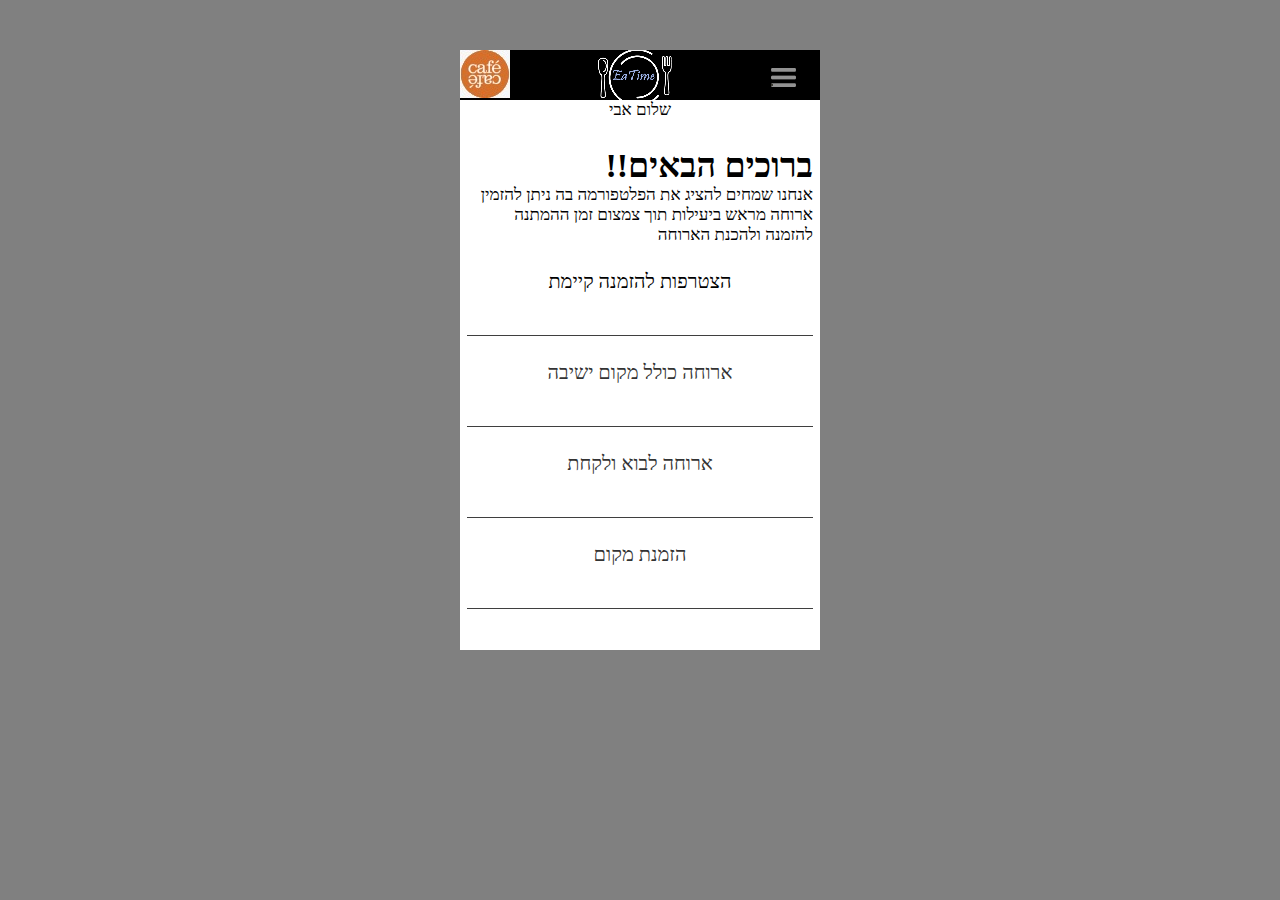
==== index.html @ f33af225 "Initial commit" ====
<!DOCTYPE html>
	<html>
		<head>
			<title>eatTime</title>
			<META charset="UTF-8">
			<link rel="stylesheet" href="includes/style.css">
			<script src="includes/script.js"></script>
		</head>
		<body>
			<div id="wrapper" >
				<header>
					<a href="#" id="logo"></a>
					<a href="http://www.cafecafe.co.il/he/home/a/main/" id="kafe"></a>
					<a href="#" id="menu"></a>
				</header>
				<main>
					<span id="welcome">שלום אבי</span>
					<article>
						<h1>ברוכים הבאים!!</h1>
						<p>
							  אנחנו שמחים להציג את הפלטפורמה בה ניתן להזמין ארוחה מראש ביעילות תוך צמצום זמן ההמתנה להזמנה ולהכנת הארוחה
						</p>
					</article>
					<section class="mainOption">הצטרפות להזמנה קיימת</section>
					<a href="menu.html"><section class="mainOption">ארוחה כולל מקום ישיבה</section></a>
					<a href="menu.html"><section class="mainOption">ארוחה לבוא ולקחת</section></a>
					<a href="time.html"><section class="mainOption">הזמנת מקום</section></a>
				</main>
			</div>
		</body>
	</html>
---- includes/style.css ----
* {
	margin: 0px;
	padding: 0px;
}
footer, header, nav, main, article, section, aside {
	display: block;
}
a	{
	color: #333333;
	text-decoration: none;
}
a:hover	{
	color: #0d0d0d;
	text-decoration: underline;
}
body	{
	font-family: Tahoma;
	font-size: 17px;
	margin-top: 50px;
	background: #808080;
}
#wrapper	{
	margin: 0 auto;
	background: #ffffff;
	width: 360px;
	height: 600px;
}
header	{
	background: #000000;
	height: 50px;
}
main	{
	direction: rtl;
	position: relative;
	background: #ffffff;
	text-align: center;
	height: 480px;
	padding-left: 7px;
	padding-right: 7px;
}
footer	{
	position: relative;
    width: 100%;
	height: 70px;
	border-top: 0.5px gray solid; 
}
#selected	{
	font-weight: bold;
	background: #ebebeb;
}
.mainOption	{
	height: 65px;
	border-bottom: 0.5px #3f3f3f solid;
	font-size: 20px;
	padding-top: 25px;
}
.kategory	{
	height: 30px;
	width: 350px;
	margin-top: 27px;
}
.kategory section	{
	display: inline-block;
	width: 60px;
	height: 30px;
	border: 0.5px gray solid;
	border-radius: 3px;
}
article	{
	text-align: right;
}
h1	{
	margin-top: 23px;
}
h2	{
	text-align: right;
	font-size: 1.2em;
	margin-bottom: 15px;
}
.time label	{
	margin-right: 15px;
	display: block;
}
.time img	{
	margin-right: 30px;
}
#welcome	{
	margin-bottom: 27px;
	display: block;
}
#kafe	{
	display: inline-block;
	width: 60px;
	height: 50px;
	float: left;
	background: url("../images/kafe.jpeg") no-repeat;
}
#logo	{
	display: inline-block;
	width: 85px;
	margin: 0 auto;
	height: 50px;
	margin-left: 70px;
	background: url("../images/logo.PNG") no-repeat;
}
#menu	{
	width: 60px;
	height: 50px;
	float: right;
	background: url("../images/menu.PNG") no-repeat;
}
#home	{
	width: 70px;
	height: 54px;
	float: right;
	background: url("../images/home.PNG") no-repeat;	
	border: none;
	margin-top: 10px;
}
.subktgr	{
	display: inline-block;
	margin-top: 10px;
	margin-bottom: 10px;
	width: 57px;
	height: 30px;
	border: 0.5px gray solid;
	border-radius: 3px;
	font-size: 14px;
}
#submtaf	{
	text-align: right;
	display: block;
	margin-bottom: 25px;

}
.menu #submtaf	{
	margin-right: 20px;
}
.time #submtaf	{
	margin-right: 70px;
	margin-bottom: 20px;
}
.tables #submtaf	{
	margin-right: 130px;
	margin-bottom: 20px;	
}
.friends #submtaf	{
	margin-right: 210px;
	margin-bottom: 40px;	
}
.end #submtaf	{
	margin-right: 280px;
	margin-bottom: 40px;		
}
.tables article	{
	width: 280px;
	margin-right: 5px;
	margin-bottom: 30px;
}
.friends article	{
	width: 310px;
	height: 60px;
	padding-right: 5px;
	padding-top: 5px;
	margin-right: 10px;
	margin-bottom: 20px;
	border: 1px solid #444444;
	border-radius: 10px;
	font-size: 16px;
}
.tablec	{
	width: 150px;
	float: right;
	text-align: right;
}
.tablec section	{
	height: 14px;
	width: 14px;
	border: 0.5px #606060 solid;
	border-radius: 2px;
	display: inline-block;
	margin-bottom: 2px;
}
.tablec	p	{
	display: inline-block;
}
.blue	{
	background-color: #2e1572;
}
.orange	{
	background-color: #ffc581;
}
.green	{
	background-color: #72bb53;
}
#next	{
	height: 28px;
	width: 71px;
	float: left;
	margin-top: 20px;
	margin-left: 25px;
}
.item	{
	display: block;
	height: 34px;
	border-top: 0.5px gray solid;
	text-align: right;
}
.time h2	{
	margin-top: 10px;
}
form section	{
	text-align: right;
}
form h4	{
	margin-bottom: 10px;
	margin-top: 10px;
}
input	{
	height: 25px;
	border-radius: 5px;
	margin-bottom: 10px;
	margin-top: 10px;
}
.friends form	{
	margin-right: 15px;
}
#submit	{
	height: 25px;
	width: 71px;
	color: #7a7a7a;
	background: #e6e6e6;
}
.table2ordr	{
	display: block;
	float: left;
}
.table4ordr	{
	display: block;
	float: left;
}
.table6ordr	{
	display: block;
	float: left;
}
.table8ordr	{
	display: block;
	float: left;
}
.table2ordr section	{
	height: 33px;
	width: 33px;
	background-image: url("../images/2.PNG");
	background-repeat: no-repeat;
	background-position: center;
	border: 0.5px gray solid;
	display: inline-block;
	float: left;
	margin: 5px 5px 5px 5px;
}
.table4ordr section	{
	height: 33px;
	width: 61px;
	background-image: url("../images/4.PNG");
	background-repeat: no-repeat;
	background-position: center;
	border: 0.5px gray solid;
	display: inline-block;
	float: left;
	margin: 5px 5px 5px 5px;	
}
.table6ordr section	{
	height: 33px;
	width: 89px;
	background-image: url("../images/6.PNG");
	background-repeat: no-repeat;
	background-position: center;
	border: 0.5px gray solid;
	display: inline-block;
	float: left;
	margin: 5px 5px 5px 5px;	
}
.table8ordr section	{
	height: 33px;
	width: 118px;
	background-image: url("../images/8.PNG");
	background-repeat: no-repeat;
	background-position: center;
	border: 0.5px gray solid;
	display: inline-block;
	float: left;
	margin: 5px 5px 5px 5px;	
}
main div	{
	width: 300px;
	height: 271px;
	position: absolute;
}
div > section	{
	text-align: right;
	padding-right: 10px;
	width: 290px;
	height: 47px;
	border-bottom: 0.5px #cccccc solid;
	background: #f2f2f2;
	padding-top: 5px;
}
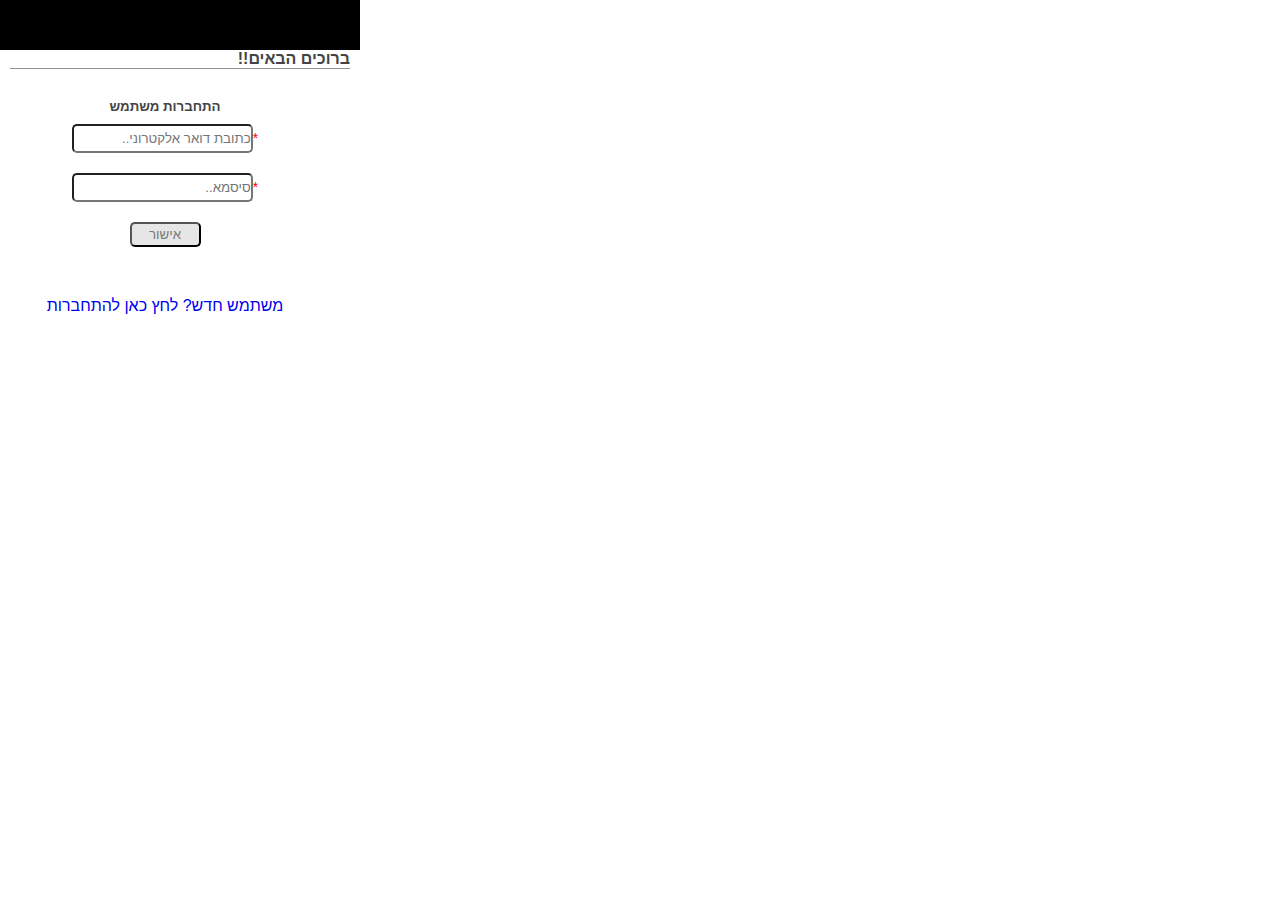
==== commit 595cce61: "add login" ====
--- a/index.html
+++ b/index.html
@@ -1,31 +1,38 @@
 <!DOCTYPE html>
-	<html>
-		<head>
-			<title>eatTime</title>
-			<META charset="UTF-8">
-			<link rel="stylesheet" href="includes/style.css">
-			<script src="includes/script.js"></script>
-		</head>
-		<body>
-			<div id="wrapper" >
-				<header>
-					<a href="#" id="logo"></a>
-					<a href="http://www.cafecafe.co.il/he/home/a/main/" id="kafe"></a>
-					<a href="#" id="menu"></a>
-				</header>
-				<main>
-					<span id="welcome">שלום אבי</span>
-					<article>
-						<h1>ברוכים הבאים!!</h1>
-						<p>
-							  אנחנו שמחים להציג את הפלטפורמה בה ניתן להזמין ארוחה מראש ביעילות תוך צמצום זמן ההמתנה להזמנה ולהכנת הארוחה
-						</p>
-					</article>
-					<section class="mainOption">הצטרפות להזמנה קיימת</section>
-					<a href="menu.html"><section class="mainOption">ארוחה כולל מקום ישיבה</section></a>
-					<a href="menu.html"><section class="mainOption">ארוחה לבוא ולקחת</section></a>
-					<a href="time.html"><section class="mainOption">הזמנת מקום</section></a>
-				</main>
-			</div>
-		</body>
-	</html>+<html>
+<head>
+    <meta charset="utf-8">
+    <meta name="viewport" content="width=device-width, initial-scale=1">
+    <title>EaTime | login</title>
+    <link rel="stylesheet" href="includes/style.css">
+    <script src="includes/script.js"></script>
+
+</head>
+<body id="bodyApp">
+<div id="wrapper" >
+    <header id="headerApp"><logo>
+        <a href="http://www.cafecafe.co.il/he/home/a/main/" target="_blank" id="cafelogo"></a>
+        <span><a href="#" id="logo"></a></span>
+        <section id="menu"></section></logo>
+    </header>
+    <nav>
+    </nav>
+    <main>
+        <article id="mainIndex">
+            <h4>ברוכים הבאים!!</h4>
+        </article>
+            <section>
+               <form id="login" action="php/login.php" method="post">
+                    <h5>התחברות משתמש</h5>
+                    <p><span>*</span><input type="email" name="mail" placeholder="כתובת דואר אלקטרוני.." required></p>
+                    <p><span>*</span><input type="password" name="password" placeholder="סיסמא.." required></p>
+                    <p><input type="submit" id="submit" value="אישור"></p>
+               </form>
+            </section>
+            <section id="login">
+                <a href="signin.html">משתמש חדש? לחץ כאן להתחברות</a>
+            </section>
+    </main>
+</div>
+</body>
+</html>--- a/includes/style.css
+++ b/includes/style.css
@@ -1,147 +1,127 @@
 * {
-	margin: 0px;
-	padding: 0px;
-}
-footer, header, nav, main, article, section, aside {
-	display: block;
-}
-a	{
-	color: #333333;
-	text-decoration: none;
-}
-a:hover	{
-	color: #0d0d0d;
-	text-decoration: underline;
-}
-body	{
-	font-family: Tahoma;
-	font-size: 17px;
-	margin-top: 50px;
-	background: #808080;
-}
-#wrapper	{
-	margin: 0 auto;
-	background: #ffffff;
-	width: 360px;
-	height: 600px;
-}
-header	{
-	background: #000000;
-	height: 50px;
+	margin:0px;
+	padding:0px;
+}
+footer, header, article, section, main, nav, aside, p{
+	display:block;	
+}
+#bodyApp	{
+	font-family: Tahoma, sans-serif;
+	float: left;
+	color:#444444;
+}
+#headerApp{
+	height:50px;
+	width:360px;
+	max-width:100%;
+	background-color:#000000;	
 }
 main	{
 	direction: rtl;
 	position: relative;
 	background: #ffffff;
 	text-align: center;
-	height: 480px;
-	padding-left: 7px;
-	padding-right: 7px;
+	height: 500px;
+	margin-left: 10px;
+	margin-right: 10px;
 }
 footer	{
-	position: relative;
+    margin-bottom: 0px;
     width: 100%;
-	height: 70px;
-	border-top: 0.5px gray solid; 
-}
-#selected	{
-	font-weight: bold;
-	background: #ebebeb;
-}
-.mainOption	{
-	height: 65px;
-	border-bottom: 0.5px #3f3f3f solid;
-	font-size: 20px;
-	padding-top: 25px;
-}
-.kategory	{
-	height: 30px;
-	width: 350px;
-	margin-top: 27px;
-}
-.kategory section	{
-	display: inline-block;
-	width: 60px;
-	height: 30px;
-	border: 0.5px gray solid;
+	/*border-top: 0.5px gray solid; */
+}
+#wrapper	{
+	margin: 0 auto;
+	background: #ffffff;
+	width: 360px;
+	max-width:100%;
+	height: 600px;
+	
+}
+main div	{
+	width: 300px;
+	height: 271px;
+	position: absolute;
+}
+main > a{
+	color: #333333;
+	text-decoration: none;
+}
+main> ul a{
+	color:#444444;
+	display: inline-block;
+	margin-top: 30px;
+	padding-top:5px;
+	width: 65px;
+	height: 20px;
+	border: 0.5px #7a7a7a solid;
 	border-radius: 3px;
+}
+logo > a{
+	margin-left:0px;
+	float:left;
+	padding-top: 0px;
+}
+main> ul{
+	margin-left: -10px;
+	margin-right: -10px;
+}
+logo{
+	margin:0 auto;
+}
+#logo{
+	background:url(../images/logo.png) no-repeat center;
+	display: block;
+	margin:0 auto;
+	height: 50px;
+	width:84px;
+}
+#cafelogo{
+	background:url(../images/cafelogo.png) no-repeat;
+	float:left;
+	height: 50px;
+	width:50px;
+	display:block;
+	margin-left:0px;
+}
+#menu	{
+	width: 25px;
+	height: 19px;
+	margin-right:10px;
+	margin-top:-35px;
+	float: right;
+	background: url("../images/burger.png") no-repeat;
+}
+#next	{
+	height: 28px;
+	width: 71px;
+	float: left;
+	margin-top: 10px;
+	margin-left: 25px;
+}
+#login	{
+	margin-top: 30px;
+	margin-right: 30px;
+	padding-bottom: 10px;
+}
+form span	{
+	color: red;
 }
 article	{
 	text-align: right;
 }
-h1	{
-	margin-top: 23px;
-}
-h2	{
-	text-align: right;
-	font-size: 1.2em;
-	margin-bottom: 15px;
-}
-.time label	{
-	margin-right: 15px;
-	display: block;
-}
-.time img	{
-	margin-right: 30px;
-}
-#welcome	{
-	margin-bottom: 27px;
-	display: block;
-}
-#kafe	{
-	display: inline-block;
-	width: 60px;
-	height: 50px;
-	float: left;
-	background: url("../images/kafe.jpeg") no-repeat;
-}
-#logo	{
-	display: inline-block;
-	width: 85px;
-	margin: 0 auto;
-	height: 50px;
-	margin-left: 70px;
-	background: url("../images/logo.PNG") no-repeat;
-}
-#menu	{
-	width: 60px;
-	height: 50px;
-	float: right;
-	background: url("../images/menu.PNG") no-repeat;
-}
-#home	{
-	width: 70px;
-	height: 54px;
-	float: right;
-	background: url("../images/home.PNG") no-repeat;	
-	border: none;
-	margin-top: 10px;
-}
-.subktgr	{
-	display: inline-block;
-	margin-top: 10px;
-	margin-bottom: 10px;
-	width: 57px;
-	height: 30px;
-	border: 0.5px gray solid;
-	border-radius: 3px;
-	font-size: 14px;
-}
-#submtaf	{
-	text-align: right;
-	display: block;
-	margin-bottom: 25px;
-
-}
-.menu #submtaf	{
-	margin-right: 20px;
+p{
+	font-size:14px;
+}
+span{
+	font-size:14px;
 }
 .time #submtaf	{
-	margin-right: 70px;
+	margin-right: 60px;
 	margin-bottom: 20px;
 }
 .tables #submtaf	{
-	margin-right: 130px;
+	margin-right: 135px;
 	margin-bottom: 20px;	
 }
 .friends #submtaf	{
@@ -149,24 +129,79 @@
 	margin-bottom: 40px;	
 }
 .end #submtaf	{
-	margin-right: 280px;
+	margin-right: 290px;
 	margin-bottom: 40px;		
 }
-.tables article	{
-	width: 280px;
+/*------index------*/
+#mainIndex{
+	border-bottom: 0.5px #929292 solid;
+	
+}
+.mainOption	{
+	height: 55px;
+	border-bottom: 0.5px #929292 solid;
+	font-size: 17px;
+	padding-top: 30px;
+}
+/*--------menu---------*/
+a.CurrKategory{
+	background-color: #ebebeb;
+	border:2px solid;
+	font-weight: bold;
+}
+.menu #submtaf	{
 	margin-right: 5px;
-	margin-bottom: 30px;
-}
-.friends article	{
-	width: 310px;
-	height: 60px;
+}
+a	{
+	text-decoration: none;
+}
+#subktgr > a{
+	background-color:#d6d6d6;
+	display: inline-block;
+	margin-top: 10px;
+	margin-bottom: 10px;
+	width: 69px;
+	height: 20px;
+	border: 0.5px #7a7a7a solid;
+	border-radius: 3px;
+	font-size:12px;
+}
+#CurrSubktgr{
+	border:3px solid;
+	font-weight: bold;
+	
+}
+#items span	{
+	display: inline-block;
+	float: left;
+	width: 90px;
+	height: 30px;
 	padding-right: 5px;
-	padding-top: 5px;
-	margin-right: 10px;
-	margin-bottom: 20px;
-	border: 1px solid #444444;
-	border-radius: 10px;
-	font-size: 16px;
+	background: url('../images/cartplus.png') left no-repeat;
+	border-right: 0.5px gray dotted;
+}
+
+main > span {
+	display:block;
+	margin:0 auto;
+}
+
+#submtaf	{
+	text-align: right;
+	margin-right: 20px;
+	display: block;
+}
+/*-----------time---------*/
+#items section	{
+	padding-top:4px;
+	display: block;
+	height: 30px;
+	border-top: 0.5px gray solid;
+	text-align: right;
+}
+/*--------tables---------*/
+.tablec	p	{
+	display: inline-block;
 }
 .tablec	{
 	width: 150px;
@@ -193,44 +228,7 @@
 .green	{
 	background-color: #72bb53;
 }
-#next	{
-	height: 28px;
-	width: 71px;
-	float: left;
-	margin-top: 20px;
-	margin-left: 25px;
-}
-.item	{
-	display: block;
-	height: 34px;
-	border-top: 0.5px gray solid;
-	text-align: right;
-}
-.time h2	{
-	margin-top: 10px;
-}
-form section	{
-	text-align: right;
-}
-form h4	{
-	margin-bottom: 10px;
-	margin-top: 10px;
-}
-input	{
-	height: 25px;
-	border-radius: 5px;
-	margin-bottom: 10px;
-	margin-top: 10px;
-}
-.friends form	{
-	margin-right: 15px;
-}
-#submit	{
-	height: 25px;
-	width: 71px;
-	color: #7a7a7a;
-	background: #e6e6e6;
-}
+
 .table2ordr	{
 	display: block;
 	float: left;
@@ -257,13 +255,15 @@
 	display: inline-block;
 	float: left;
 	margin: 5px 5px 5px 5px;
+	background-repeat: no-repeat;
+	background-position: center;
 }
 .table4ordr section	{
 	height: 33px;
 	width: 61px;
 	background-image: url("../images/4.PNG");
 	background-repeat: no-repeat;
-	background-position: center;
+	background-position: center;	
 	border: 0.5px gray solid;
 	display: inline-block;
 	float: left;
@@ -272,7 +272,7 @@
 .table6ordr section	{
 	height: 33px;
 	width: 89px;
-	background-image: url("../images/6.PNG");
+		background-image: url("../images/6.PNG");
 	background-repeat: no-repeat;
 	background-position: center;
 	border: 0.5px gray solid;
@@ -283,9 +283,9 @@
 .table8ordr section	{
 	height: 33px;
 	width: 118px;
-	background-image: url("../images/8.PNG");
-	background-repeat: no-repeat;
-	background-position: center;
+    background-image: url("../images/8.PNG");
+    background-repeat: no-repeat;
+    background-position: center;
 	border: 0.5px gray solid;
 	display: inline-block;
 	float: left;
@@ -294,14 +294,107 @@
 main div	{
 	width: 300px;
 	height: 271px;
-	position: absolute;
+	
 }
 div > section	{
-	text-align: right;
-	padding-right: 10px;
-	width: 290px;
+	width: 300px;
 	height: 47px;
 	border-bottom: 0.5px #cccccc solid;
 	background: #f2f2f2;
 	padding-top: 5px;
 }
+/*--------------friends------------------*/
+form h2	{
+	margin-top: 10px;
+	margin-right: 20px;
+}
+form section	{
+	text-align: right;
+}
+form h4	{
+	margin-bottom: 10px;
+	margin-top: 10px;
+}
+input	{
+	height: 25px;
+	border-radius: 5px;
+	margin-bottom: 10px;
+	margin-top: 10px;
+}
+.friends form	{
+	margin-right: 15px;
+}
+#submit	{
+	height: 25px;
+	width: 71px;
+	color: #7a7a7a;
+	background: #e6e6e6;
+}
+label img	{
+	margin-right: 20px;
+}
+/*-----------management--------------*/
+#headerManage{
+	background: url(../images/logo1.png) center;
+	height: 80px;
+	max-width: 1024px;
+	background: #000000;
+}
+#navManage{
+	width: 183px;
+	height: 620px;
+	float:right;
+	background: #aaaaaa;
+}
+
+main > table {
+    border-collapse:collapse;
+    width:840px;
+    height:620px;
+    float:left;
+    
+}
+main > table, th, td {
+    border:1px solid black;
+    text-align: center;
+}
+main > table tr:nth-child(even) {
+    background-color: #ececec;
+}
+main > table tr:nth-child(odd) {
+   background-color:#ffffff;
+}
+main > th{
+	background-color:#cccccc;
+}
+.navManage td{
+	font-family: Arial, Helvetica, sans-serif; 
+	font-size: 7.5pt;
+}
+.navManage form{
+	margin:0px;
+	margin-top:4px;
+}
+#wrapperManage {
+	margin:0 auto;
+	width:1024px;		
+}
+#logoManage{
+	display: block;
+	background: url(../images/logo1.png) no-repeat right;
+	margin:0 auto;
+	height: 80px;
+	width:100%;
+}
+nav ul a{
+	text-align: center;
+}
+nav a{
+	color: #000000;
+	text-decoration: none;
+	margin-right: 50px;
+}
+#mainManage{
+	margin: 0 auto;
+	float: left;
+}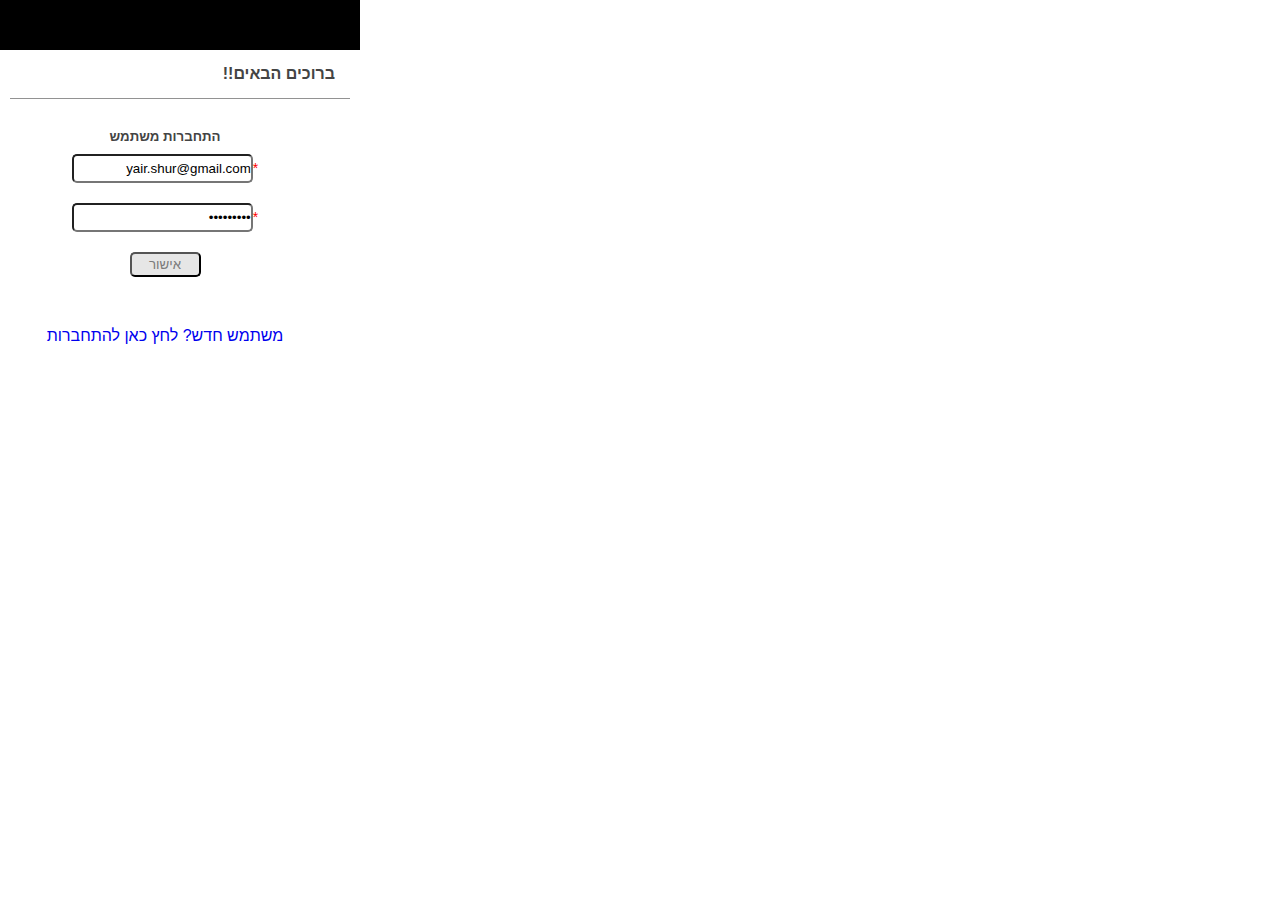
==== commit 05944d09: "set login based on sql tbl_231_users" ====
--- a/index.html
+++ b/index.html
@@ -1,38 +1,40 @@
 <!DOCTYPE html>
 <html>
-<head>
-    <meta charset="utf-8">
-    <meta name="viewport" content="width=device-width, initial-scale=1">
-    <title>EaTime | login</title>
-    <link rel="stylesheet" href="includes/style.css">
-    <script src="includes/script.js"></script>
+    <head>
+        <meta charset="utf-8">
+        <meta name="viewport" content="width=device-width, initial-scale=1">
+        <title>EaTime | login</title>
+        <link rel="stylesheet" href="includes/style.css">
+        <script src="includes/script.js"></script>
 
-</head>
-<body id="bodyApp">
-<div id="wrapper" >
-    <header id="headerApp"><logo>
-        <a href="http://www.cafecafe.co.il/he/home/a/main/" target="_blank" id="cafelogo"></a>
-        <span><a href="#" id="logo"></a></span>
-        <section id="menu"></section></logo>
-    </header>
-    <nav>
-    </nav>
-    <main>
-        <article id="mainIndex">
-            <h4>ברוכים הבאים!!</h4>
-        </article>
-            <section>
-               <form id="login" action="php/login.php" method="post">
-                    <h5>התחברות משתמש</h5>
-                    <p><span>*</span><input type="email" name="mail" placeholder="כתובת דואר אלקטרוני.." required></p>
-                    <p><span>*</span><input type="password" name="password" placeholder="סיסמא.." required></p>
-                    <p><input type="submit" id="submit" value="אישור"></p>
-               </form>
-            </section>
-            <section id="login">
-                <a href="signin.html">משתמש חדש? לחץ כאן להתחברות</a>
-            </section>
-    </main>
-</div>
-</body>
+    </head>
+    <body id="bodyApp">
+        <div id="wrapper" >
+            <header id="headerApp"><logo>
+                <a href="http://www.cafecafe.co.il/he/home/a/main/" target="_blank" id="cafelogo"></a>
+                <span><a href="#" id="logo"></a></span>
+                <section id="menu"></section></logo>
+            </header>
+            <nav>
+            </nav>
+            <main>
+                <span></span>
+                <article id="mainIndex">
+                <h4>ברוכים הבאים!!</h4>
+            </article>
+                    <section>
+                       <form id="login" action="php/login.php" method="get">
+                            <h5>התחברות משתמש</h5>
+                            <p><span>*</span><input type="email" value="yair.shur@gmail.com" name="email" placeholder="כתובת דואר אלקטרוני.." required></p>
+                            <p><span>*</span><input type="password" value="123456789" name="password" placeholder="סיסמא.." required></p>
+                            <p><input type="submit" id="submit" value="אישור"></p>
+                       </form>
+                    </section>
+                    <section id="login">
+                        <a href="signin.html">משתמש חדש? לחץ כאן להתחברות</a>
+                    </section>
+            </main>
+        </div>
+        <script src="includes/json2.js"></script>
+    </body>
 </html>--- a/includes/style.css
+++ b/includes/style.css
@@ -110,6 +110,9 @@
 article	{
 	text-align: right;
 }
+article h4	{
+	margin: 15px;
+}
 p{
 	font-size:14px;
 }
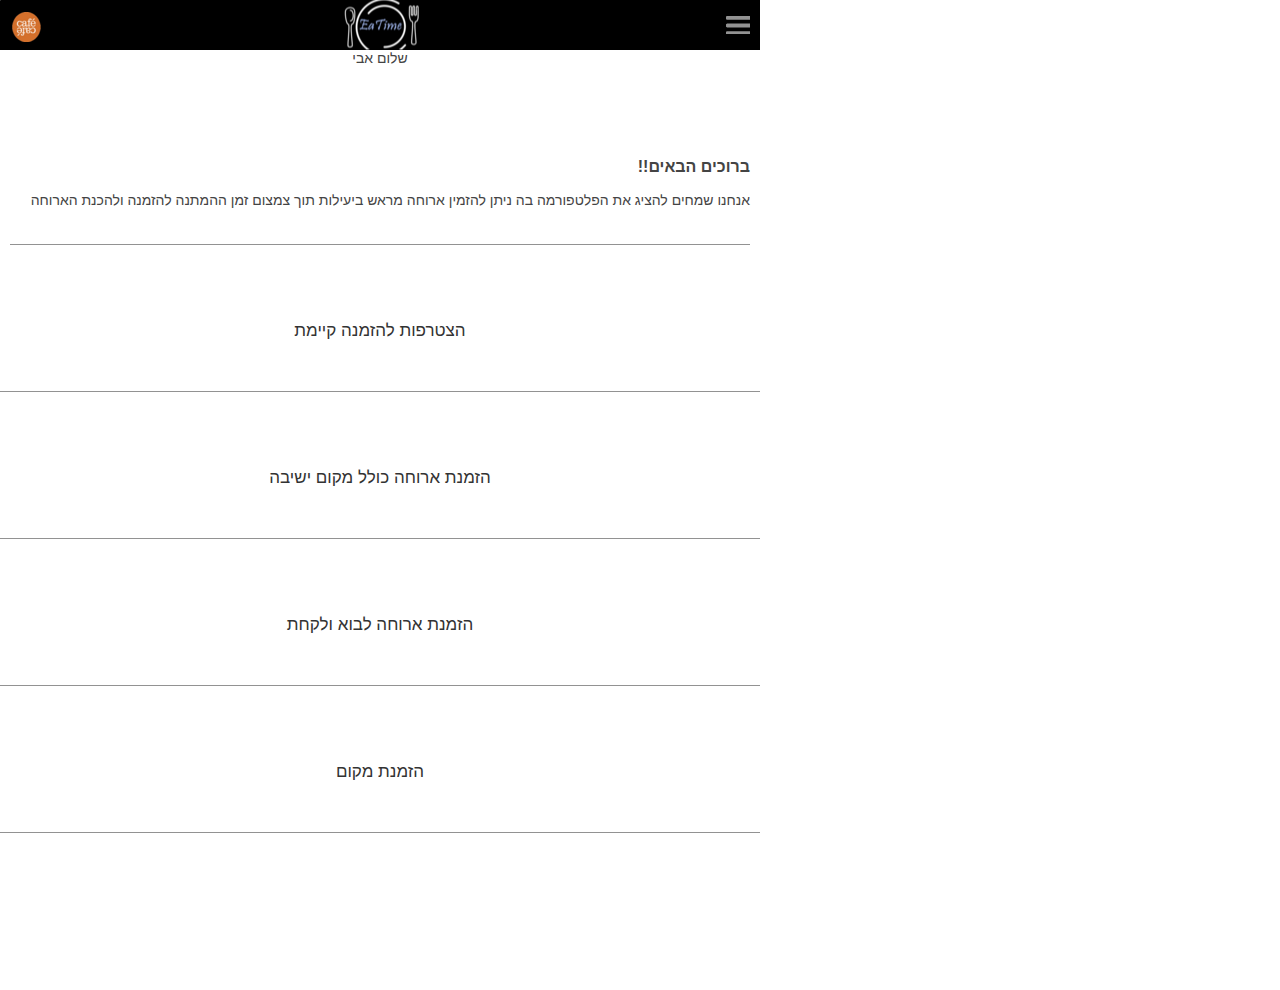
==== commit b860f8cd: "upload files for final" ====
--- a/index.html
+++ b/index.html
@@ -1,40 +1,36 @@
-<!DOCTYPE html>
-<html>
-    <head>
-        <meta charset="utf-8">
-        <meta name="viewport" content="width=device-width, initial-scale=1">
-        <title>EaTime | login</title>
-        <link rel="stylesheet" href="includes/style.css">
-        <script src="includes/script.js"></script>
-
-    </head>
-    <body id="bodyApp">
-        <div id="wrapper" >
-            <header id="headerApp"><logo>
-                <a href="http://www.cafecafe.co.il/he/home/a/main/" target="_blank" id="cafelogo"></a>
-                <span><a href="#" id="logo"></a></span>
-                <section id="menu"></section></logo>
-            </header>
-            <nav>
-            </nav>
-            <main>
-                <span></span>
-                <article id="mainIndex">
-                <h4>ברוכים הבאים!!</h4>
-            </article>
-                    <section>
-                       <form id="login" action="php/login.php" method="get">
-                            <h5>התחברות משתמש</h5>
-                            <p><span>*</span><input type="email" value="yair.shur@gmail.com" name="email" placeholder="כתובת דואר אלקטרוני.." required></p>
-                            <p><span>*</span><input type="password" value="123456789" name="password" placeholder="סיסמא.." required></p>
-                            <p><input type="submit" id="submit" value="אישור"></p>
-                       </form>
-                    </section>
-                    <section id="login">
-                        <a href="signin.html">משתמש חדש? לחץ כאן להתחברות</a>
-                    </section>
-            </main>
-        </div>
-        <script src="includes/json2.js"></script>
-    </body>
+<!DOCTYPE html>
+<html>
+	<head>
+		<meta charset="utf-8">
+		<meta name="viewport" content="width=device-width, initial-scale=1">
+		<title>EaTime</title>
+		<link rel="stylesheet" href="includes/style.css">
+		<script src="includes/script.js"></script>
+	</head>
+	<body id="bodyApp">
+		<div id="wrapper" >
+			<header id="headerApp"><logo>
+				<a href="http://www.cafecafe.co.il/he/home/a/main/" id="cafelogo"></a> 
+				<span><a href="#" id="logo"></a></span>
+				<section id="menu"></section></logo>
+			</header>
+		<nav>
+		</nav>
+		<main>
+			<span>שלום אבי</span>
+			<br>
+			<article id="mainIndex">
+				<h4>ברוכים הבאים!!</h4>
+					<p>
+					 <br>אנחנו שמחים להציג את הפלטפורמה בה ניתן להזמין ארוחה מראש ביעילות תוך צמצום זמן ההמתנה להזמנה ולהכנת הארוחה
+					</p><br><br>
+					</article>
+					<a href="numorder.html" class="mainOption"><section class="mainOption">הצטרפות להזמנה קיימת</section></a>
+					<a href="menu.html?itemsId=34" class="mainOption"><section class="mainOption">הזמנת ארוחה כולל מקום ישיבה</section></a>
+					<a href="menu.html?itemsId=34" class="mainOption"><section class="mainOption">הזמנת ארוחה לבוא ולקחת</section></a>
+					<a href="tables.html" class="mainOption"><section class="mainOption">הזמנת מקום</section></a>
+		</main>
+		<div class="clear"></div>
+		</div>
+	</body>
 </html>--- a/includes/style.css
+++ b/includes/style.css
@@ -1,403 +1,497 @@
-* {
-	margin:0px;
-	padding:0px;
-}
-footer, header, article, section, main, nav, aside, p{
-	display:block;	
-}
-#bodyApp	{
-	font-family: Tahoma, sans-serif;
-	float: left;
-	color:#444444;
-}
-#headerApp{
-	height:50px;
-	width:360px;
-	max-width:100%;
-	background-color:#000000;	
-}
-main	{
-	direction: rtl;
-	position: relative;
-	background: #ffffff;
-	text-align: center;
-	height: 500px;
-	margin-left: 10px;
-	margin-right: 10px;
-}
-footer	{
-    margin-bottom: 0px;
-    width: 100%;
-	/*border-top: 0.5px gray solid; */
-}
-#wrapper	{
-	margin: 0 auto;
-	background: #ffffff;
-	width: 360px;
-	max-width:100%;
-	height: 600px;
-	
-}
-main div	{
-	width: 300px;
-	height: 271px;
-	position: absolute;
-}
-main > a{
-	color: #333333;
-	text-decoration: none;
-}
-main> ul a{
-	color:#444444;
-	display: inline-block;
-	margin-top: 30px;
-	padding-top:5px;
-	width: 65px;
-	height: 20px;
-	border: 0.5px #7a7a7a solid;
-	border-radius: 3px;
-}
-logo > a{
-	margin-left:0px;
-	float:left;
-	padding-top: 0px;
-}
-main> ul{
-	margin-left: -10px;
-	margin-right: -10px;
-}
-logo{
-	margin:0 auto;
-}
-#logo{
-	background:url(../images/logo.png) no-repeat center;
-	display: block;
-	margin:0 auto;
-	height: 50px;
-	width:84px;
-}
-#cafelogo{
-	background:url(../images/cafelogo.png) no-repeat;
-	float:left;
-	height: 50px;
-	width:50px;
-	display:block;
-	margin-left:0px;
-}
-#menu	{
-	width: 25px;
-	height: 19px;
-	margin-right:10px;
-	margin-top:-35px;
-	float: right;
-	background: url("../images/burger.png") no-repeat;
-}
-#next	{
-	height: 28px;
-	width: 71px;
-	float: left;
-	margin-top: 10px;
-	margin-left: 25px;
-}
-#login	{
-	margin-top: 30px;
-	margin-right: 30px;
-	padding-bottom: 10px;
-}
-form span	{
-	color: red;
-}
-article	{
-	text-align: right;
-}
-article h4	{
-	margin: 15px;
-}
-p{
-	font-size:14px;
-}
-span{
-	font-size:14px;
-}
-.time #submtaf	{
-	margin-right: 60px;
-	margin-bottom: 20px;
-}
-.tables #submtaf	{
-	margin-right: 135px;
-	margin-bottom: 20px;	
-}
-.friends #submtaf	{
-	margin-right: 210px;
-	margin-bottom: 40px;	
-}
-.end #submtaf	{
-	margin-right: 290px;
-	margin-bottom: 40px;		
-}
-/*------index------*/
-#mainIndex{
-	border-bottom: 0.5px #929292 solid;
-	
-}
-.mainOption	{
-	height: 55px;
-	border-bottom: 0.5px #929292 solid;
-	font-size: 17px;
-	padding-top: 30px;
-}
-/*--------menu---------*/
-a.CurrKategory{
-	background-color: #ebebeb;
-	border:2px solid;
-	font-weight: bold;
-}
-.menu #submtaf	{
-	margin-right: 5px;
-}
-a	{
-	text-decoration: none;
-}
-#subktgr > a{
-	background-color:#d6d6d6;
-	display: inline-block;
-	margin-top: 10px;
-	margin-bottom: 10px;
-	width: 69px;
-	height: 20px;
-	border: 0.5px #7a7a7a solid;
-	border-radius: 3px;
-	font-size:12px;
-}
-#CurrSubktgr{
-	border:3px solid;
-	font-weight: bold;
-	
-}
-#items span	{
-	display: inline-block;
-	float: left;
-	width: 90px;
-	height: 30px;
-	padding-right: 5px;
-	background: url('../images/cartplus.png') left no-repeat;
-	border-right: 0.5px gray dotted;
-}
-
-main > span {
-	display:block;
-	margin:0 auto;
-}
-
-#submtaf	{
-	text-align: right;
-	margin-right: 20px;
-	display: block;
-}
-/*-----------time---------*/
-#items section	{
-	padding-top:4px;
-	display: block;
-	height: 30px;
-	border-top: 0.5px gray solid;
-	text-align: right;
-}
-/*--------tables---------*/
-.tablec	p	{
-	display: inline-block;
-}
-.tablec	{
-	width: 150px;
-	float: right;
-	text-align: right;
-}
-.tablec section	{
-	height: 14px;
-	width: 14px;
-	border: 0.5px #606060 solid;
-	border-radius: 2px;
-	display: inline-block;
-	margin-bottom: 2px;
-}
-.tablec	p	{
-	display: inline-block;
-}
-.blue	{
-	background-color: #2e1572;
-}
-.orange	{
-	background-color: #ffc581;
-}
-.green	{
-	background-color: #72bb53;
-}
-
-.table2ordr	{
-	display: block;
-	float: left;
-}
-.table4ordr	{
-	display: block;
-	float: left;
-}
-.table6ordr	{
-	display: block;
-	float: left;
-}
-.table8ordr	{
-	display: block;
-	float: left;
-}
-.table2ordr section	{
-	height: 33px;
-	width: 33px;
-	background-image: url("../images/2.PNG");
-	background-repeat: no-repeat;
-	background-position: center;
-	border: 0.5px gray solid;
-	display: inline-block;
-	float: left;
-	margin: 5px 5px 5px 5px;
-	background-repeat: no-repeat;
-	background-position: center;
-}
-.table4ordr section	{
-	height: 33px;
-	width: 61px;
-	background-image: url("../images/4.PNG");
-	background-repeat: no-repeat;
-	background-position: center;	
-	border: 0.5px gray solid;
-	display: inline-block;
-	float: left;
-	margin: 5px 5px 5px 5px;	
-}
-.table6ordr section	{
-	height: 33px;
-	width: 89px;
-		background-image: url("../images/6.PNG");
-	background-repeat: no-repeat;
-	background-position: center;
-	border: 0.5px gray solid;
-	display: inline-block;
-	float: left;
-	margin: 5px 5px 5px 5px;	
-}
-.table8ordr section	{
-	height: 33px;
-	width: 118px;
-    background-image: url("../images/8.PNG");
-    background-repeat: no-repeat;
-    background-position: center;
-	border: 0.5px gray solid;
-	display: inline-block;
-	float: left;
-	margin: 5px 5px 5px 5px;	
-}
-main div	{
-	width: 300px;
-	height: 271px;
-	
-}
-div > section	{
-	width: 300px;
-	height: 47px;
-	border-bottom: 0.5px #cccccc solid;
-	background: #f2f2f2;
-	padding-top: 5px;
-}
-/*--------------friends------------------*/
-form h2	{
-	margin-top: 10px;
-	margin-right: 20px;
-}
-form section	{
-	text-align: right;
-}
-form h4	{
-	margin-bottom: 10px;
-	margin-top: 10px;
-}
-input	{
-	height: 25px;
-	border-radius: 5px;
-	margin-bottom: 10px;
-	margin-top: 10px;
-}
-.friends form	{
-	margin-right: 15px;
-}
-#submit	{
-	height: 25px;
-	width: 71px;
-	color: #7a7a7a;
-	background: #e6e6e6;
-}
-label img	{
-	margin-right: 20px;
-}
-/*-----------management--------------*/
-#headerManage{
-	background: url(../images/logo1.png) center;
-	height: 80px;
-	max-width: 1024px;
-	background: #000000;
-}
-#navManage{
-	width: 183px;
-	height: 620px;
-	float:right;
-	background: #aaaaaa;
-}
-
-main > table {
-    border-collapse:collapse;
-    width:840px;
-    height:620px;
-    float:left;
-    
-}
-main > table, th, td {
-    border:1px solid black;
-    text-align: center;
-}
-main > table tr:nth-child(even) {
-    background-color: #ececec;
-}
-main > table tr:nth-child(odd) {
-   background-color:#ffffff;
-}
-main > th{
-	background-color:#cccccc;
-}
-.navManage td{
-	font-family: Arial, Helvetica, sans-serif; 
-	font-size: 7.5pt;
-}
-.navManage form{
-	margin:0px;
-	margin-top:4px;
-}
-#wrapperManage {
-	margin:0 auto;
-	width:1024px;		
-}
-#logoManage{
-	display: block;
-	background: url(../images/logo1.png) no-repeat right;
-	margin:0 auto;
-	height: 80px;
-	width:100%;
-}
-nav ul a{
-	text-align: center;
-}
-nav a{
-	color: #000000;
-	text-decoration: none;
-	margin-right: 50px;
-}
-#mainManage{
-	margin: 0 auto;
-	float: left;
+* {
+	margin:0px;
+	padding:0px;
+}
+footer, header, article, section, main, nav, aside, p{
+	display:block;	
+}
+@vieport{
+	width: 760px;
+	zoom:1;
+}
+.clear {
+clear: both;
+}
+#bodyApp	{
+	font-family: Tahoma, sans-serif;
+	float: left;
+	color:#444444;
+	height:100%
+	max-height:1024px;
+	width:100%;
+	max-width:760px;
+	
+}
+#headerApp{
+	height:50px;
+	width:100%;
+	max-width:760px;
+	background-color:#000000;	
+}
+		main	{
+	direction: rtl;
+	position: relative;
+	background: #ffffff;
+	text-align: center;
+	height: 180px;
+}
+@media(min-width:540px){
+	#wrapper	{
+	height:990px;
+	margin: 0 auto;
+	background: #ffffff;
+	width: 100%;
+	max-width:760px;
+	height:100%
+	max-height:1024px;
+	}
+	footer	{
+    	margin-top: 700px;
+	    width: 100%;
+   	 	max-width:760px;
+   	 	height:100%;
+   	 	max-height:110px;
+		border-top: 0.5px gray solid;
+	}	
+}
+@media(max-width:539px){
+	#wrapper	{
+	height:630px;
+	margin: 0 auto;
+	background: #ffffff;
+	width: 100%;
+	max-width:760px;
+	height:100%
+	max-height:1024px;
+	}
+	footer	{
+    	margin-top: 350px;
+    	width: 100%;
+    	max-width:760px;
+    	height:100%;
+    	max-height:110px;
+	border-top: 0.5px gray solid; 
+	}
+}
+main div	{
+	width: 300px;
+	height: 271px;
+	position: absolute;
+}
+main > a{
+	color: #333333;
+	text-decoration: none;
+}
+main> ul a{
+	color:#444444;
+	display: inline-block;
+	margin-top: 30px;
+	padding-top:5px;
+	width: 65px;
+	height: 20px;
+	border: 0.5px #7a7a7a solid;
+	border-radius: 3px;
+}
+logo > a{
+	margin-left:0px;
+	float:left;
+	padding-top: 0px;
+}
+main> ul{
+	margin-left: -10px;
+	margin-right: -10px;
+}
+logo{
+	margin:0 auto;
+}
+#logo{
+	background:url(../images/logo.png) no-repeat center;
+	display: block;
+	margin:0 auto;
+	height: 50px;
+	width:84px;
+}
+#cafelogo{
+	background:url(../images/cafelogo.png) no-repeat;
+	float:left;
+	height: 50px;
+	width:50px;
+	display:block;
+	margin-left:0px;
+}
+#menu	{
+	width: 25px;
+	height: 19px;
+	margin-right:10px;
+	margin-top:-35px;
+	float: right;
+	background: url("../images/burger.png") no-repeat;
+}
+#next	{
+	height: 28px;
+	width: 71px;
+	float: left;
+	margin-top: 10px;
+	margin-left: 25px;
+}
+#login	{
+	margin-top: 30px;
+	margin-right: 30px;
+	padding-bottom: 10px;
+}
+form span	{
+	color: red;
+}
+article	{
+	text-align: right;
+}
+p{
+	font-size:14px;
+}
+span{
+	font-size:14px;
+}
+main h4{
+	margin-top:10%;
+}
+.end h3{
+	text-align: center;
+	margin-top:5%;
+}
+.end p ,main h3{
+	margin-right: 10%;
+}
+/*------index------*/
+#mainIndex{
+	border-bottom: 0.5px #929292 solid;
+	margin-left: 10px;
+	margin-right: 10px;
+}
+.mainOption	{
+	height: 70px;
+	border-bottom: 0.5px #929292 solid;
+	font-size: 17px;
+	padding-top: 10%;
+	
+}
+/*--------menu---------*/
+a.CurrKategory{
+	background-color: #ebebeb;
+	border:2px solid;
+	font-weight: bold;
+}
+.menu #submtaf	{
+	margin-right: 5px;
+}
+a	{
+	text-decoration: none;
+}
+#subktgr > a{
+	background-color:#d6d6d6;
+	display: inline-block;
+	margin-top: 10px;
+	margin-bottom: 10px;
+	width: 69px;
+	height: 20px;
+	border: 0.5px #7a7a7a solid;
+	border-radius: 3px;
+	font-size:12px;
+}
+#CurrSubktgr{
+	border:3px solid;
+	font-weight: bold;
+	
+}
+#items span	{
+	display: inline-block;
+	float: left;
+	width: 90px;
+	height: 30px;
+	padding-right: 5px;
+	background: url('../images/cartplus.png') left no-repeat;
+	border-right: 0.5px gray dotted;
+}
+
+main > span {
+	display:block;
+	margin:0 auto;
+}
+
+#submtaf	{
+	text-align: right;
+	margin-right: 20px;
+	display: block;
+}
+/*-----------time---------*/
+#items section	{
+	padding-top:4px;
+	display: block;
+	height: 30px;
+	border-top: 0.5px gray solid;
+	text-align: right;
+}
+.time article{
+	padding-right: 8%;
+}
+/*--------tables---------*/
+.tablec	p	{
+	display: inline-block;
+}
+.tablec	{
+	width: 150px;
+	float: right;
+	text-align: right;
+}
+.tablec section	{
+	height: 14px;
+	width: 14px;
+	border: 0.5px #606060 solid;
+	border-radius: 2px;
+	display: inline-block;
+	margin-bottom: 2px;
+}
+.blue	{
+	background-color: #2e1572;
+}
+.orange	{
+	background-color: #ffc581;
+}
+.green	{
+	background-color: #72bb53;
+}
+.table2ordr	{
+	display: block;
+	float: left;
+}
+.table4ordr	{
+	display: block;
+	float: left;
+}
+.table6ordr	{
+	display: block;
+	float: left;
+}
+.table8ordr	{
+	display: block;
+	float: left;
+}
+@media(min-width:540px){
+	.order{
+		margin-right:11%;
+		float:right;
+		height: 400px;
+		width: 540px;	
+		display:inline;
+	}
+	.table2ordr section	{
+		height: 66px;
+		width: 66px;
+		background-image: url("../images/2.PNG");
+		background-repeat: no-repeat;
+		background-position: center;
+		border: 0.5px gray solid;
+		display: inline-block;
+		float: left;
+		margin: 5px 5px 5px 5px;
+		background-repeat: no-repeat;
+		background-position: center;
+	}
+	.table4ordr section	{
+		height: 66px;
+		width: 122px;
+		background-image: url("../images/4.PNG");
+		background-repeat: no-repeat;
+		background-position: center;	
+		border: 0.5px gray solid;
+		display: inline-block;
+		float: left;
+		margin: 5px 5px 5px 5px;	
+	}
+	.table6ordr section	{
+		height: 66px;
+		width: 178px;
+		background-image: url("../images/6.PNG");
+		background-repeat: no-repeat;
+		background-position: center;
+		border: 0.5px gray solid;
+		display: inline-block;
+		float: left;
+		margin: 5px 5px 5px 5px;	
+	}
+	.table8ordr section	{
+		height: 66px;
+		width: 236px;
+    	background-image: url("../images/8.PNG");
+    	background-repeat: no-repeat;
+    	background-position: center;
+		border: 0.5px gray solid;
+		display: inline-block;
+		float: left;
+		margin: 5px 5px 5px 5px;	
+	}
+}
+@media(max-width:539px){
+	.order{
+		height: 220px;
+		width: 340px;
+	}
+	.table2ordr section	{
+		height: 33px;
+		width: 33px;
+		background-image: url("../images/2.PNG");
+		background-repeat: no-repeat;
+		background-position: center;
+		border: 0.5px gray solid;
+		display: inline-block;
+		float: left;
+		margin: 5px 5px 5px 5px;
+		background-repeat: no-repeat;
+		background-position: center;
+	}
+	.table4ordr section	{
+		height: 33px;
+		width: 61px;
+		background-image: url("../images/4.PNG");
+		background-repeat: no-repeat;
+		background-position: center;	
+		border: 0.5px gray solid;
+		display: inline-block;
+		float: left;
+		margin: 5px 5px 5px 5px;	
+	}
+	.table6ordr section	{
+		height: 33px;
+		width: 89px;
+		background-image: url("../images/6.PNG");
+		background-repeat: no-repeat;
+		background-position: center;
+		border: 0.5px gray solid;
+		display: inline-block;
+		float: left;
+		margin: 5px 5px 5px 5px;	
+	}
+	.table8ordr section	{
+		height: 33px;
+		width: 118px;
+    	background-image: url("../images/8.PNG");
+    	background-repeat: no-repeat;
+    	background-position: center;
+		border: 0.5px gray solid;
+		display: inline-block;
+		float: left;
+		margin: 5px 5px 5px 5px;	
+	}
+}
+main div	{
+	width: 300px;
+	height: 271px;
+	
+}
+div > section	{
+	width: 300px;
+	height: 47px;
+	border-bottom: 0.5px #cccccc solid;
+	background: #f2f2f2;
+	padding-top: 5px;
+}
+/*--------------friends------------------*/
+form{
+	margin-top:5%;
+}
+form h2	{
+	margin-top: 10px;
+	margin-right: 20px;
+}
+form section	{
+	text-align: right;
+}
+form h4	{
+	margin-bottom: 10px;
+	margin-top: 10px;
+}
+input	{
+	height: 25px;
+	border-radius: 5px;
+	margin-bottom: 10px;
+	margin-top: 10px;
+}
+.friends form	{
+	margin-right: 15px;
+}
+#submit	{
+	height: 25px;
+	width: 71px;
+	color: #7a7a7a;
+	background: #e6e6e6;
+}
+label img	{
+	margin-right: 20px;
+}
+/*-----------management--------------*/
+#headerManage{
+	background: url(../images/logo1.png) center;
+	height: 80px;
+	max-width: 1024px;
+	background: #000000;
+}
+#navManage{
+	width: 183px;
+	height: 620px;
+	float:right;
+	background: #aaaaaa;
+}
+
+main > table {
+    border-collapse:collapse;
+    width:840px;
+    height:620px;
+    float:left;
+    
+}
+main > table, th, td {
+    border:1px solid black;
+    text-align: center;
+}
+main > table tr:nth-child(even) {
+    background-color: #ececec;
+}
+main > table tr:nth-child(odd) {
+   background-color:#ffffff;
+}
+main > th{
+	background-color:#cccccc;
+}
+.navManage td{
+	font-family: Arial, Helvetica, sans-serif; 
+	font-size: 7.5pt;
+}
+.navManage form{
+	margin:0px;
+	margin-top:4px;
+}
+#wrapperManage {
+	margin:0 auto;
+	width:1024px;		
+}
+#logoManage{
+	display: block;
+	background: url(../images/logo1.png) no-repeat right;
+	margin:0 auto;
+	height: 80px;
+	width:100%;
+}
+nav ul a{
+	text-align: center;
+}
+nav a{
+	color: #000000;
+	text-decoration: none;
+	margin-right: 50px;
+}
+#mainManage{
+	margin: 0 auto;
+	float: left;
+}
+a, button{
+	cursor:pointer;
 }